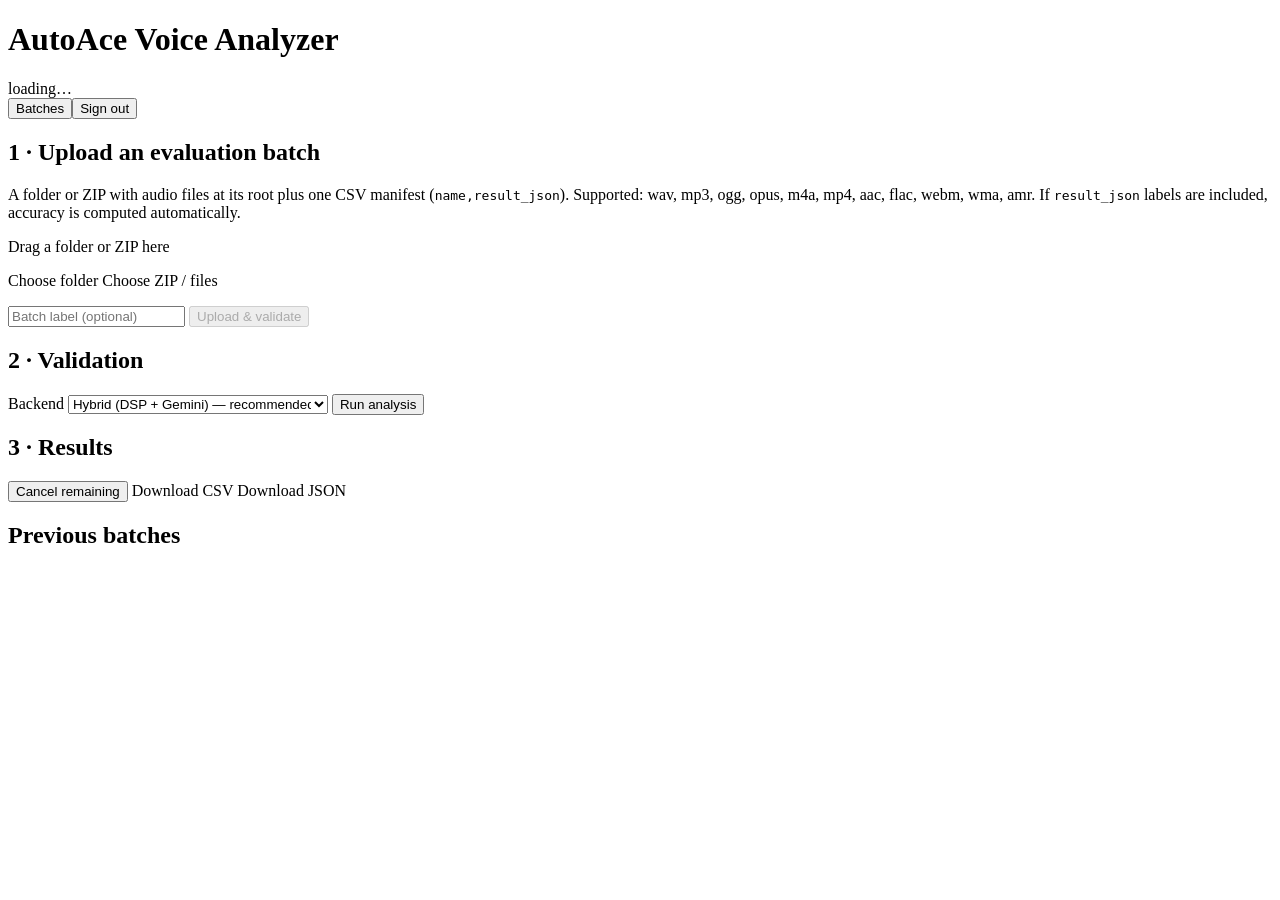
==== app/static/index.html @ 66412929 "Add web dashboard, deployment config, codec-robust quality detectors, synthetic validation and bench" ====
<!doctype html>
<html lang="en">
<head>
<meta charset="utf-8"><meta name="viewport" content="width=device-width, initial-scale=1">
<title>AutoAce Voice Analyzer</title>
<link rel="stylesheet" href="/static/style.css">
</head>
<body>
<header>
  <div><h1>AutoAce Voice Analyzer</h1><div class="meta" id="cfg">loading…</div></div>
  <div class="row"><button id="historyBtn">Batches</button><button id="logout">Sign out</button></div>
</header>
<main>
  <section class="panel" id="uploadPanel">
    <h2>1 · Upload an evaluation batch</h2>
    <p class="muted small">A folder or ZIP with audio files at its root plus one CSV manifest (<code>name,result_json</code>).
      Supported: wav, mp3, ogg, opus, m4a, mp4, aac, flac, webm, wma, amr. If <code>result_json</code> labels are included, accuracy is computed automatically.</p>
    <div class="drop" id="drop">
      <p>Drag a folder or ZIP here</p>
      <div class="row" style="justify-content:center">
        <label class="btn">Choose folder<input id="folderInput" type="file" webkitdirectory directory multiple hidden></label>
        <label class="btn">Choose ZIP / files<input id="fileInput" type="file" multiple accept=".zip,.csv,audio/*,.ogg,.opus,.m4a,.amr,.wma" hidden></label>
      </div>
      <p id="picked" class="small"></p>
    </div>
    <div class="row" style="margin-top:12px">
      <input id="label" type="text" placeholder="Batch label (optional)" style="max-width:320px">
      <button class="primary" id="uploadBtn" disabled>Upload &amp; validate</button>
      <span id="uploadMsg" class="small"></span>
    </div>
    <div class="progress hidden" id="upProg"><div></div></div>
  </section>

  <section class="panel hidden" id="validatePanel">
    <h2>2 · Validation</h2>
    <div id="report"></div>
    <div class="row" style="margin-top:12px">
      <label class="small muted" for="backend">Backend</label>
      <select id="backend" style="max-width:260px">
        <option value="hybrid">Hybrid (DSP + Gemini) — recommended</option>
        <option value="gemini">Gemini only (ablation)</option>
        <option value="dsp">DSP rules only (no API, $0)</option>
      </select>
      <button class="primary" id="runBtn">Run analysis</button>
      <span id="runMsg" class="small"></span>
    </div>
  </section>

  <section class="panel hidden" id="resultsPanel">
    <div class="row" style="justify-content:space-between">
      <h2 id="resultsTitle">3 · Results</h2>
      <div class="row">
        <button id="cancelBtn">Cancel remaining</button>
        <a class="btn" id="dlCsv">Download CSV</a>
        <a class="btn" id="dlJson">Download JSON</a>
      </div>
    </div>
    <div class="progress"><div id="bar"></div></div>
    <div id="progressText" class="small muted"></div>
    <div class="stats" id="stats"></div>
    <div id="metrics"></div>
    <div class="table-wrap"><table id="tbl"></table></div>
  </section>

  <section class="panel hidden" id="historyPanel">
    <h2>Previous batches</h2>
    <div class="table-wrap"><table id="hist"></table></div>
  </section>
</main>
<script src="/static/app.js"></script>
</body>
</html>
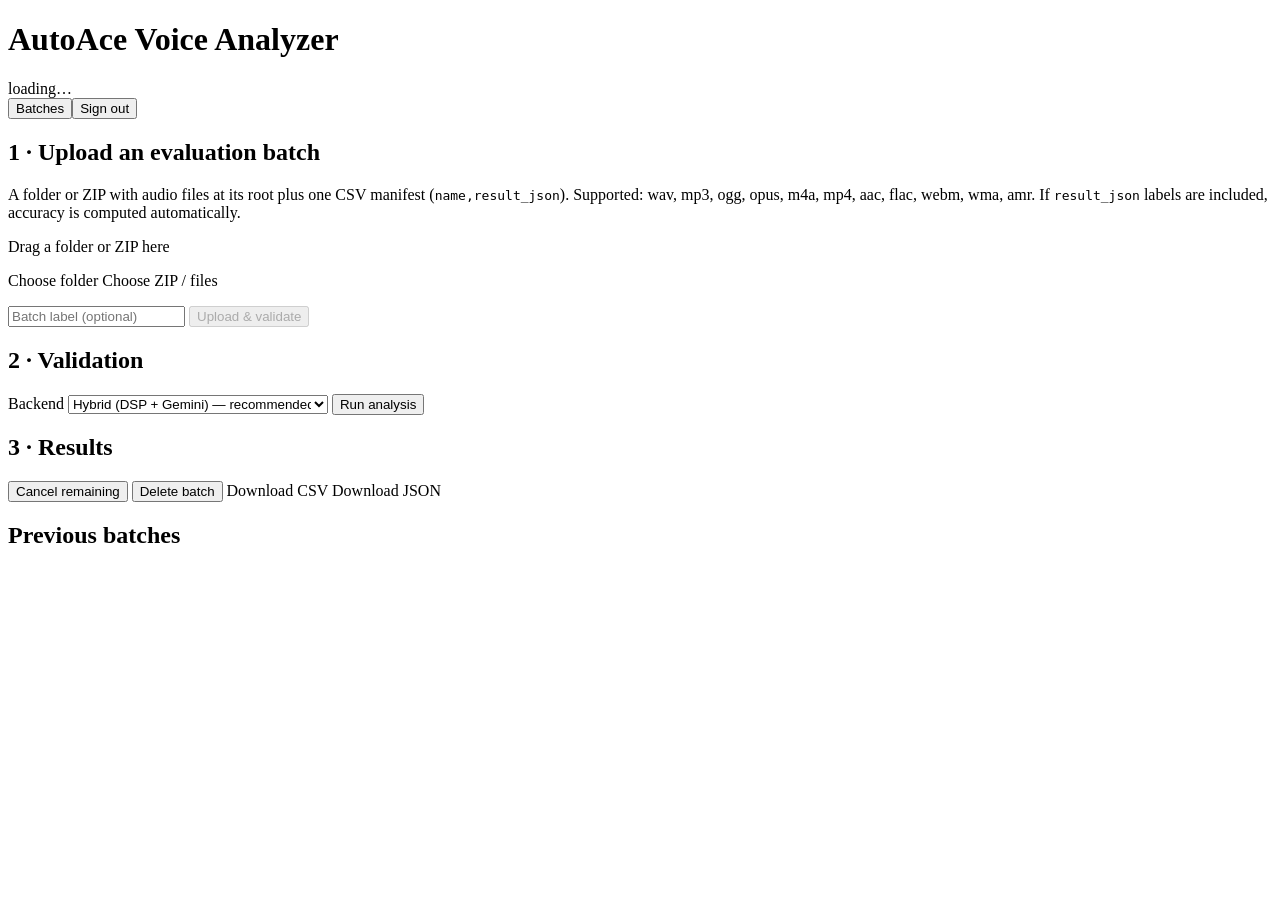
==== commit 9eb69cba: "Add per-batch delete to the dashboard and API" ====
--- a/app/static/index.html
+++ b/app/static/index.html
@@ -51,6 +51,7 @@
       <h2 id="resultsTitle">3 · Results</h2>
       <div class="row">
         <button id="cancelBtn">Cancel remaining</button>
+        <button id="deleteBtn" class="hidden">Delete batch</button>
         <a class="btn" id="dlCsv">Download CSV</a>
         <a class="btn" id="dlJson">Download JSON</a>
       </div>
